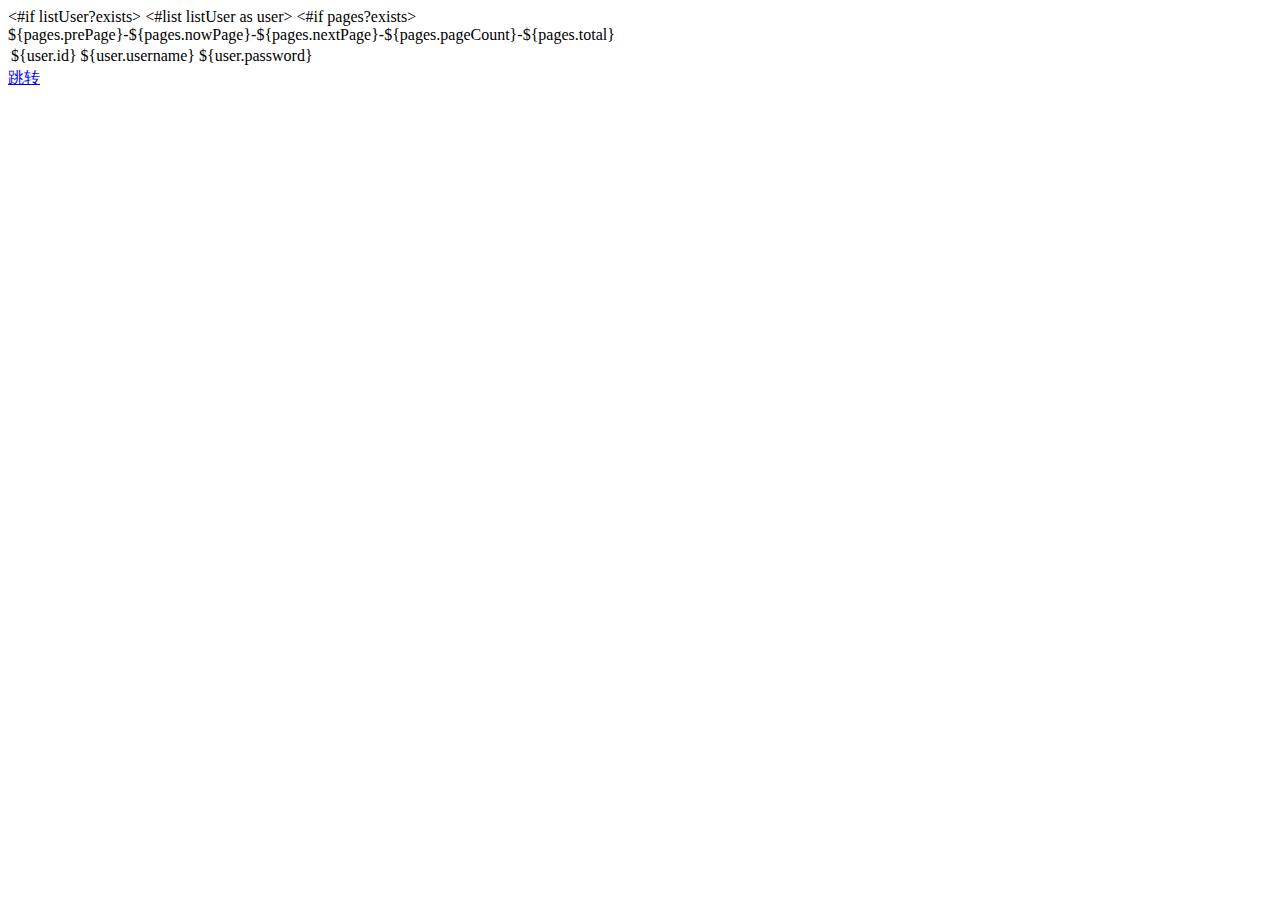
==== WebContent/page/index.html @ 31cf90cf "v0.3 实现ibatis分页封装" ====
<!DOCTYPE html PUBLIC "-//W3C//DTD HTML 4.01 Transitional//EN" "http://www.w3.org/TR/html4/loose.dtd">
<html>
<head>
<meta http-equiv="Content-Type" content="text/html; charset=utf-8">
<title>邻里网</title>
<meta name="viewport" content="width=device-width, initial-scale=1.0,user-scalable=no">
<meta content="telephone=no" name="format-detection" />
<link href="${base}/public/plugins/bootstrap/css/bootstrap.css" rel="stylesheet">
<link href="${base}/public/plugins/bootstrap/css/bootstrap-theme.css" rel="stylesheet">
</head>
<body ms-controller="headfoot">
	<div ms-include-src="{{headurl}}"></div>
	 <table>
		<#if listUser?exists>
			<#list listUser as user>
				<tr>
					<td >${user.id}</td>
					<td >${user.username}</td>
					<td >${user.password}</td>
				</tr>
			</#list>
		</#if>
		<#if pages?exists>
			<div>${pages.prePage}-${pages.nowPage}-${pages.nextPage}-${pages.pageCount}-${pages.total}</div>
		</#if>
	</table>
	<a href="javascript:des3()">跳转</a>
</body>
</html>

<script type="text/javascript" src="${base}/public/js/common/avalon.js"></script>
<script type="text/javascript" src="${base}/public/js/common/jquery-1.9.1.min.js"></script>
<script>
     avalon.define("headfoot", function(vm) {
     	vm.headurl = "header_common.action";
        vm.footurl = "footer_common.action"
     })
     function des3(){
 		$.ajax({  
 		    url:"getList.action",  
 		    type:'post',  
 		    dataType:'json',  
 		    success:function(data,status){  
 		    	alert(data.data);
 		    	$.ajax({  
 		    	    url:"getListResult.action",  
 		    	    type:'post',  
 		    	    data:{"data":data.data},
 		    	    dataType:'json',  
 		    	    success:function(data,status){  
 		    	    	alert(data.data);
 		    	    },  
 		    	    error:function(xhr,textStatus,errorThrown){  
 		    	    }  
 		    	}); 
 		    },  
 		    error:function(xhr,textStatus,errorThrown){  
 		    }  
 		});      	 
     }

 </script>
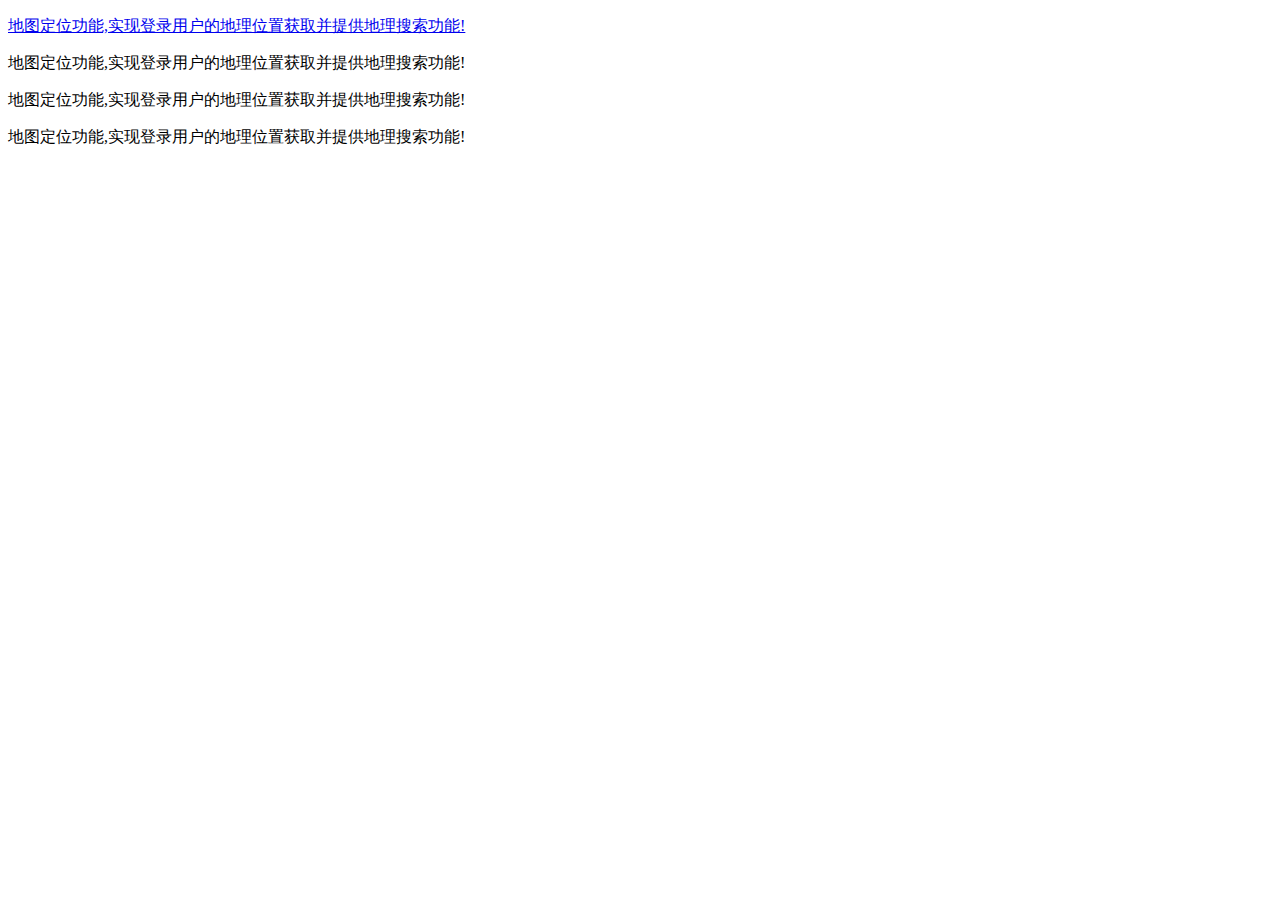
==== commit 2c34d94c: "v0.3" ====
--- a/WebContent/page/index.html
+++ b/WebContent/page/index.html
@@ -5,26 +5,31 @@
 <title>邻里网</title>
 <meta name="viewport" content="width=device-width, initial-scale=1.0,user-scalable=no">
 <meta content="telephone=no" name="format-detection" />
-<link href="${base}/public/plugins/bootstrap/css/bootstrap.css" rel="stylesheet">
-<link href="${base}/public/plugins/bootstrap/css/bootstrap-theme.css" rel="stylesheet">
+<link href="${base}/public/plugins/bootstrap3/css/bootstrap.css" rel="stylesheet">
+<link href="${base}/public/plugins/bootstrap3/css/bootstrap-theme.css" rel="stylesheet">
+<link href="${base}/public/css/index/style.css" rel="stylesheet">
 </head>
 <body ms-controller="headfoot">
 	<div ms-include-src="{{headurl}}"></div>
-	 <table>
-		<#if listUser?exists>
-			<#list listUser as user>
-				<tr>
-					<td >${user.id}</td>
-					<td >${user.username}</td>
-					<td >${user.password}</td>
-				</tr>
-			</#list>
-		</#if>
-		<#if pages?exists>
-			<div>${pages.prePage}-${pages.nowPage}-${pages.nextPage}-${pages.pageCount}-${pages.total}</div>
-		</#if>
-	</table>
-	<a href="javascript:des3()">跳转</a>
+ 	<div class="container marketing">
+      	<!-- Three columns of text below the carousel -->
+      	<div class="row">
+	      	<div class="col-md-3  col-xs-6">
+	      		<a href="baiduMapPage.action">
+					<div class="index-list-icon"><p>地图定位功能,实现登录用户的地理位置获取并提供地理搜索功能!</p></div>
+				</a>
+	        </div>
+	      	<div class="col-md-3 col-xs-6">
+				<div class="index-list-icon"><p>地图定位功能,实现登录用户的地理位置获取并提供地理搜索功能!</p></div>
+	        </div>
+	        <div class="col-md-3 col-xs-6 ">
+				<div class="index-list-icon"><p>地图定位功能,实现登录用户的地理位置获取并提供地理搜索功能!</p></div>
+	        </div>
+	        <div class="col-md-3 col-xs-6">
+				<div class="index-list-icon"><p>地图定位功能,实现登录用户的地理位置获取并提供地理搜索功能!</p></div>
+	        </div>
+     	</div>	
+	</div>
 </body>
 </html>
 
@@ -35,28 +40,4 @@
      	vm.headurl = "header_common.action";
         vm.footurl = "footer_common.action"
      })
-     function des3(){
- 		$.ajax({  
- 		    url:"getList.action",  
- 		    type:'post',  
- 		    dataType:'json',  
- 		    success:function(data,status){  
- 		    	alert(data.data);
- 		    	$.ajax({  
- 		    	    url:"getListResult.action",  
- 		    	    type:'post',  
- 		    	    data:{"data":data.data},
- 		    	    dataType:'json',  
- 		    	    success:function(data,status){  
- 		    	    	alert(data.data);
- 		    	    },  
- 		    	    error:function(xhr,textStatus,errorThrown){  
- 		    	    }  
- 		    	}); 
- 		    },  
- 		    error:function(xhr,textStatus,errorThrown){  
- 		    }  
- 		});      	 
-     }
-
  </script>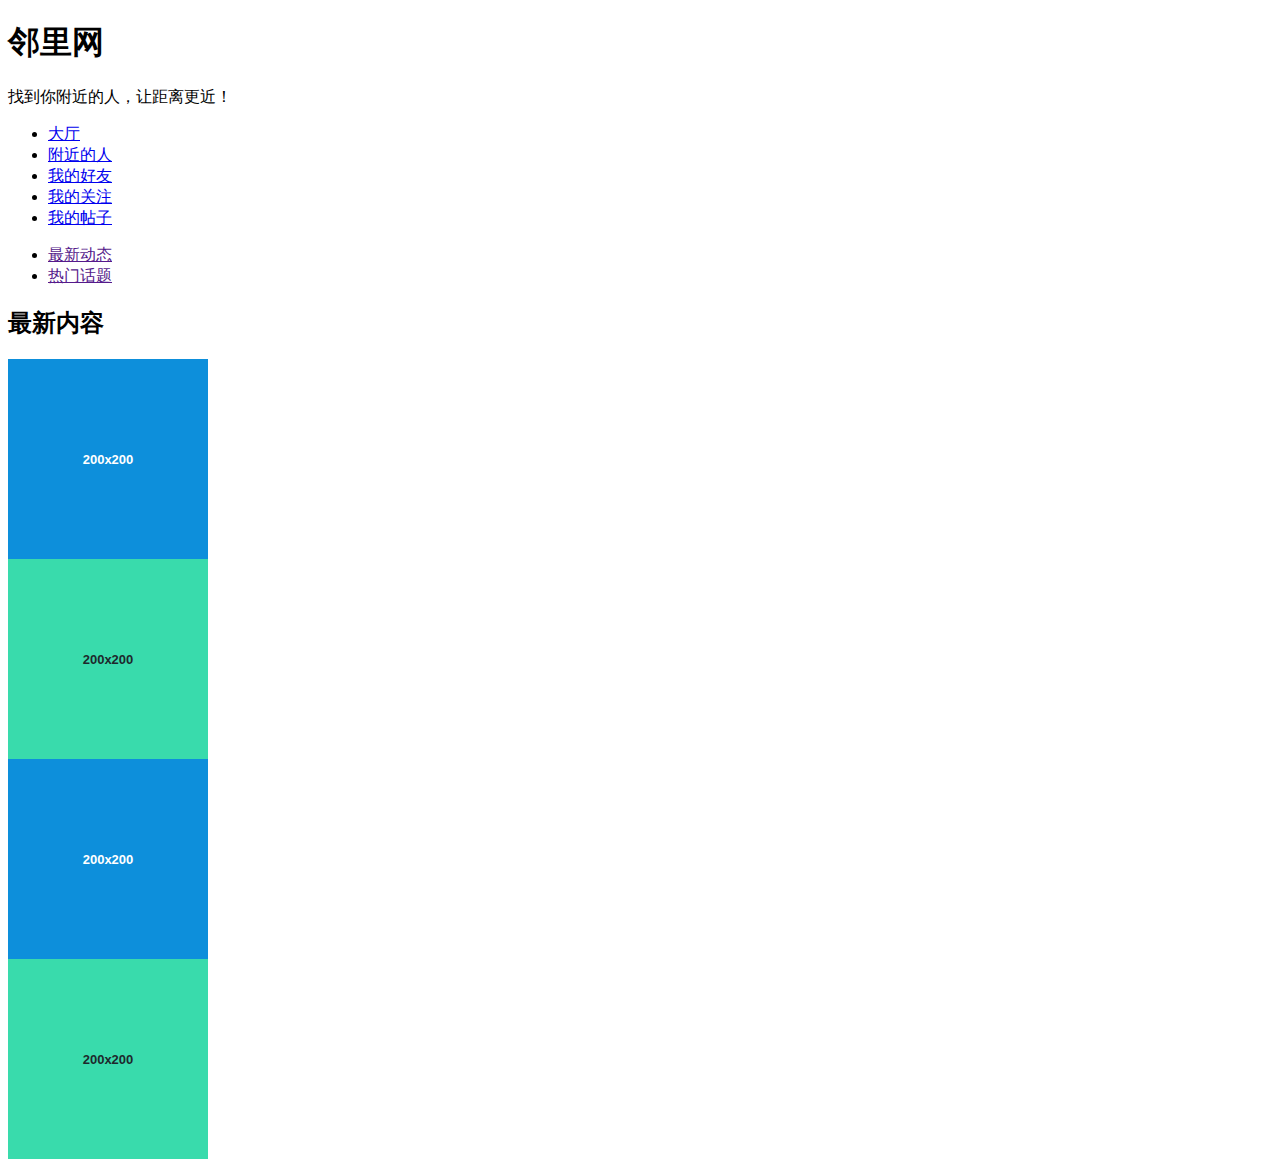
==== commit e714ebfe: "css 页面实现" ====
--- a/WebContent/page/index.html
+++ b/WebContent/page/index.html
@@ -11,24 +11,48 @@
 </head>
 <body ms-controller="headfoot">
 	<div ms-include-src="{{headurl}}"></div>
- 	<div class="container marketing">
+	<div class="jumbotron">
+	  <h1>邻里网</h1>
+	  <p>找到你附近的人，让距离更近！</p>
+	</div>
+ 	<div class="container-fluid marketing">
       	<!-- Three columns of text below the carousel -->
       	<div class="row">
-	      	<div class="col-md-3  col-xs-6">
-	      		<a href="baiduMapPage.action">
-					<div class="index-list-icon"><p>地图定位功能,实现登录用户的地理位置获取并提供地理搜索功能!</p></div>
-				</a>
-	        </div>
-	      	<div class="col-md-3 col-xs-6">
-				<div class="index-list-icon"><p>地图定位功能,实现登录用户的地理位置获取并提供地理搜索功能!</p></div>
-	        </div>
-	        <div class="col-md-3 col-xs-6 ">
-				<div class="index-list-icon"><p>地图定位功能,实现登录用户的地理位置获取并提供地理搜索功能!</p></div>
-	        </div>
-	        <div class="col-md-3 col-xs-6">
-				<div class="index-list-icon"><p>地图定位功能,实现登录用户的地理位置获取并提供地理搜索功能!</p></div>
-	        </div>
+			<div class="col-sm-3 col-md-2 sidebar">
+		        <ul class="nav nav-sidebar">
+		          <li class="active"><a href="#">大厅</a></li>
+		          <li><a href="#">附近的人</a></li>
+		          <li><a href="#">我的好友</a></li>
+		          <li><a href="#">我的关注</a></li>
+		          <li><a href="#">我的帖子</a></li>
+		        </ul>
+		        <ul class="nav nav-sidebar">
+		          <li><a href="">最新动态</a></li>
+		          <li><a href="">热门话题</a></li>
+		        </ul>
+        	</div>
+			<div class="col-sm-9 col-sm-offset-3 col-md-10 col-md-offset-2 main">
+          		<h2 class="page-header">最新内容</h2>
+
+          		<div class="row placeholders">
+            		<div class="col-xs-6 col-sm-3 placeholder">
+              			<img data-src="holder.js/200x200/auto/sky" class="img-responsive" alt="200x200" src="[data-uri]">
+            		</div>
+            		<div class="col-xs-6 col-sm-3 placeholder">
+              			<img data-src="holder.js/200x200/auto/vine" class="img-responsive" alt="200x200" src="[data-uri]">
+            		</div>
+		            <div class="col-xs-6 col-sm-3 placeholder">
+		              	<img data-src="holder.js/200x200/auto/sky" class="img-responsive" alt="200x200" src="[data-uri]">
+
+		            </div>
+		            <div class="col-xs-6 col-sm-3 placeholder">
+		              	<img data-src="holder.js/200x200/auto/vine" class="img-responsive" alt="200x200" src="[data-uri]">
+
+		            </div>
+          		</div>
+        	</div>       	
      	</div>	
+     	
 	</div>
 </body>
 </html>
@@ -36,8 +60,8 @@
 <script type="text/javascript" src="${base}/public/js/common/avalon.js"></script>
 <script type="text/javascript" src="${base}/public/js/common/jquery-1.9.1.min.js"></script>
 <script>
-     avalon.define("headfoot", function(vm) {
-     	vm.headurl = "header_common.action";
-        vm.footurl = "footer_common.action"
-     })
+    avalon.define("headfoot", function(vm) {
+    	vm.headurl = "header_common.action";
+    	vm.footurl = "footer_common.action"
+    })
  </script>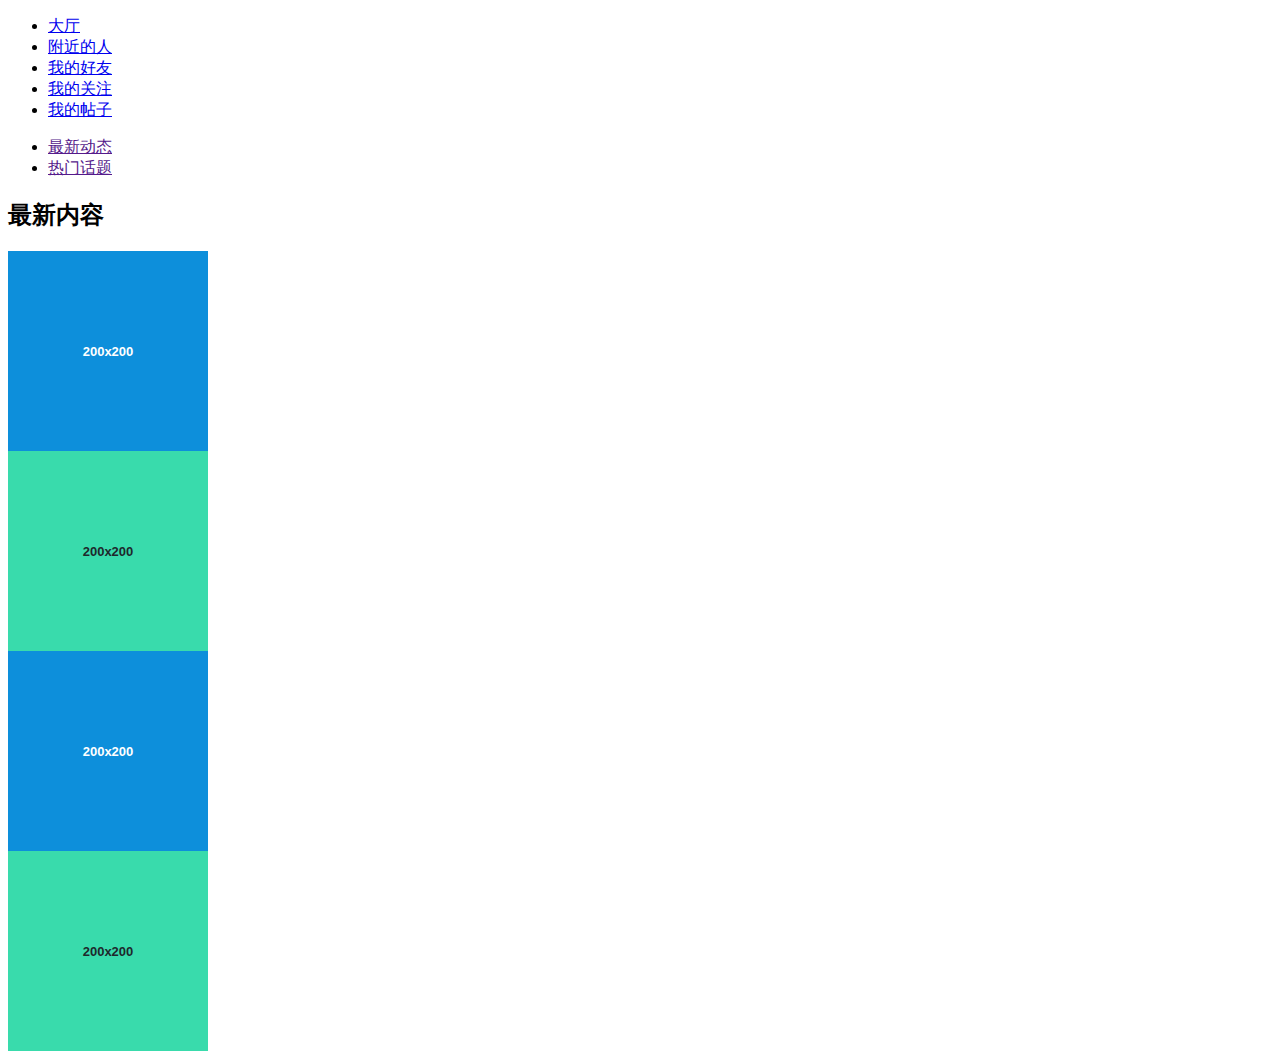
==== commit 468d3b63: "添加redis处理" ====
--- a/WebContent/page/index.html
+++ b/WebContent/page/index.html
@@ -11,10 +11,6 @@
 </head>
 <body ms-controller="headfoot">
 	<div ms-include-src="{{headurl}}"></div>
-	<div class="jumbotron">
-	  <h1>邻里网</h1>
-	  <p>找到你附近的人，让距离更近！</p>
-	</div>
  	<div class="container-fluid marketing">
       	<!-- Three columns of text below the carousel -->
       	<div class="row">
